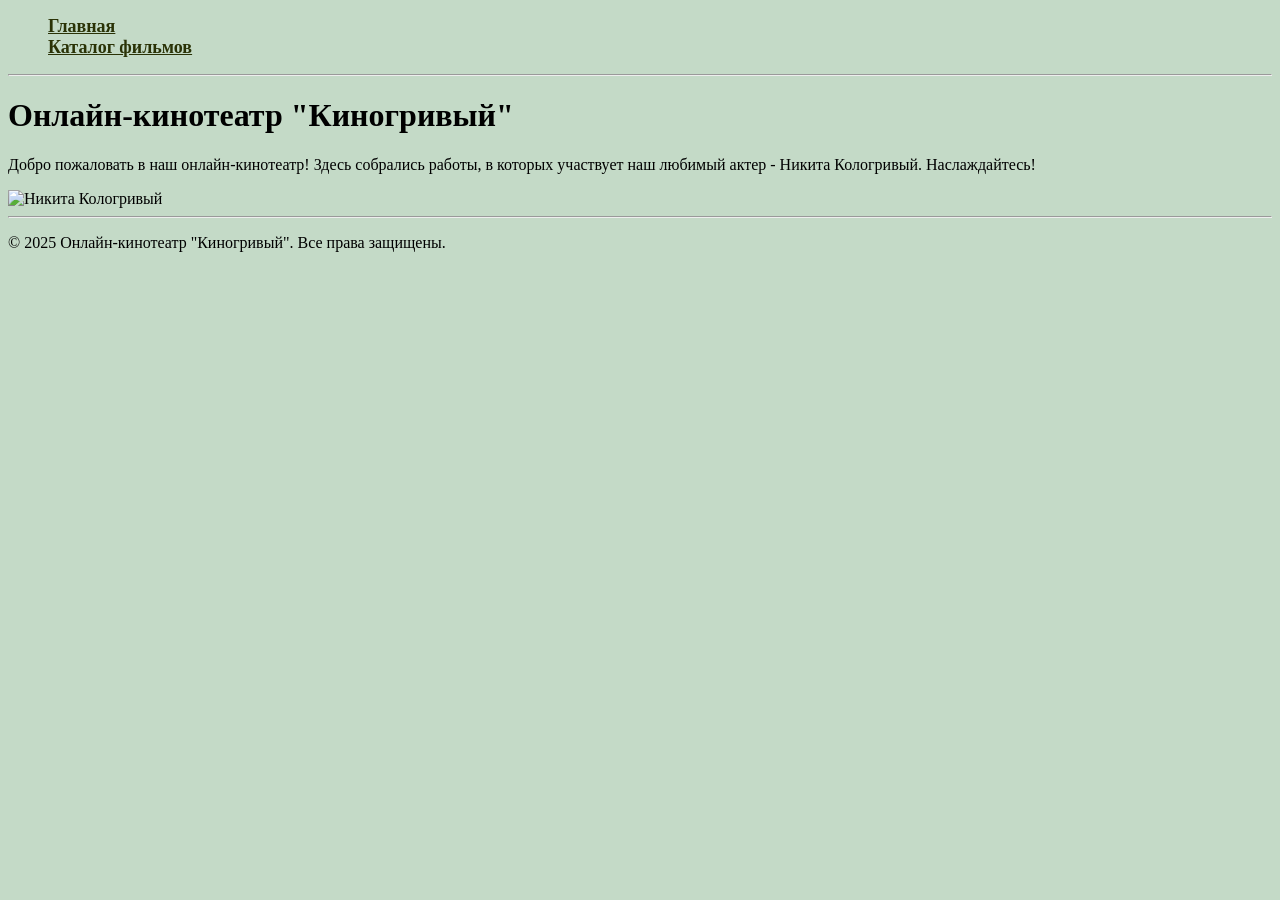
==== index.html @ 85a09b5d "Initial commit" ====
<!doctype html>
<html lang="ru">
	<head>
		<meta charset="UTF-8" />
		<title>Киногривый Кинотеатр</title>
		<link rel="stylesheet" type="text/css" href="style.css" />
	</head>
	<body>
		<header>
			<nav>
				<ul>
					<li><a href="index.html">Главная</a></li>
					<li><a href="catalog.html">Каталог фильмов</a></li>
				</ul>
			</nav>
		</header>
		<hr />
		<main>
			<h1>Онлайн-кинотеатр "Киногривый"</h1>
			<p>
				Добро пожаловать в наш онлайн-кинотеатр! Здесь собрались работы, в
				которых участвует наш любимый актер - Никита Кологривый. Наслаждайтесь!
			</p>

			<img
				src="https://ohtapress.ru/wp-content/uploads/2022/08/kolo1-777x437.jpg"
				alt="Никита Кологривый"
			/>
		</main>
		<hr />
		<footer>
			<p>&copy; 2025 Онлайн-кинотеатр "Киногривый". Все права защищены.</p>
		</footer>
	</body>
</html>
---- style.css ----
body {
	background-color: rgb(196, 218, 199);
}

nav ul {
	list-style-type: none;
}

nav ul li a {
	color: rgb(42, 50, 6);
	font-size: 18px;
	font-weight: bold;
}

.section-title {
	color: rgb(0, 0, 0);
	font-size: 18px;
	font-weight: 400;
	background-color: rgb(211, 211, 211);
}

.short-description {
	color: rgb(0, 128, 0);
	font-size: 14px;
	font-style: italic;
	line-height: 16px;
}

.detailed-description {
	color: rgb(110, 41, 41);
	font-size: 16px;
	font-weight: 400;
	line-height: 24px;
	text-align: left;
}

.characteristics-list {
	list-style-image: url('https://img.icons8.com/ios-filled/15/000000/star--v1.png');
	background-color: rgb(245, 245, 245);
	font-size: 15px;
}

.movie {
	display: inline-block;
	margin: 15px;
	text-align: center;
}

#cart {
	border: 1px solid #59882f;
	padding: 15px;
	margin-top: 30px;
	border-radius: 5px;
	background-color: #ab5f5f;
}
#cart-items {
	list-style: none;
	padding: 0;
}
#cart-items li {
	margin-bottom: 8px;
}
#cart button {
	margin-right: 10px;
	padding: 5px 10px;
}
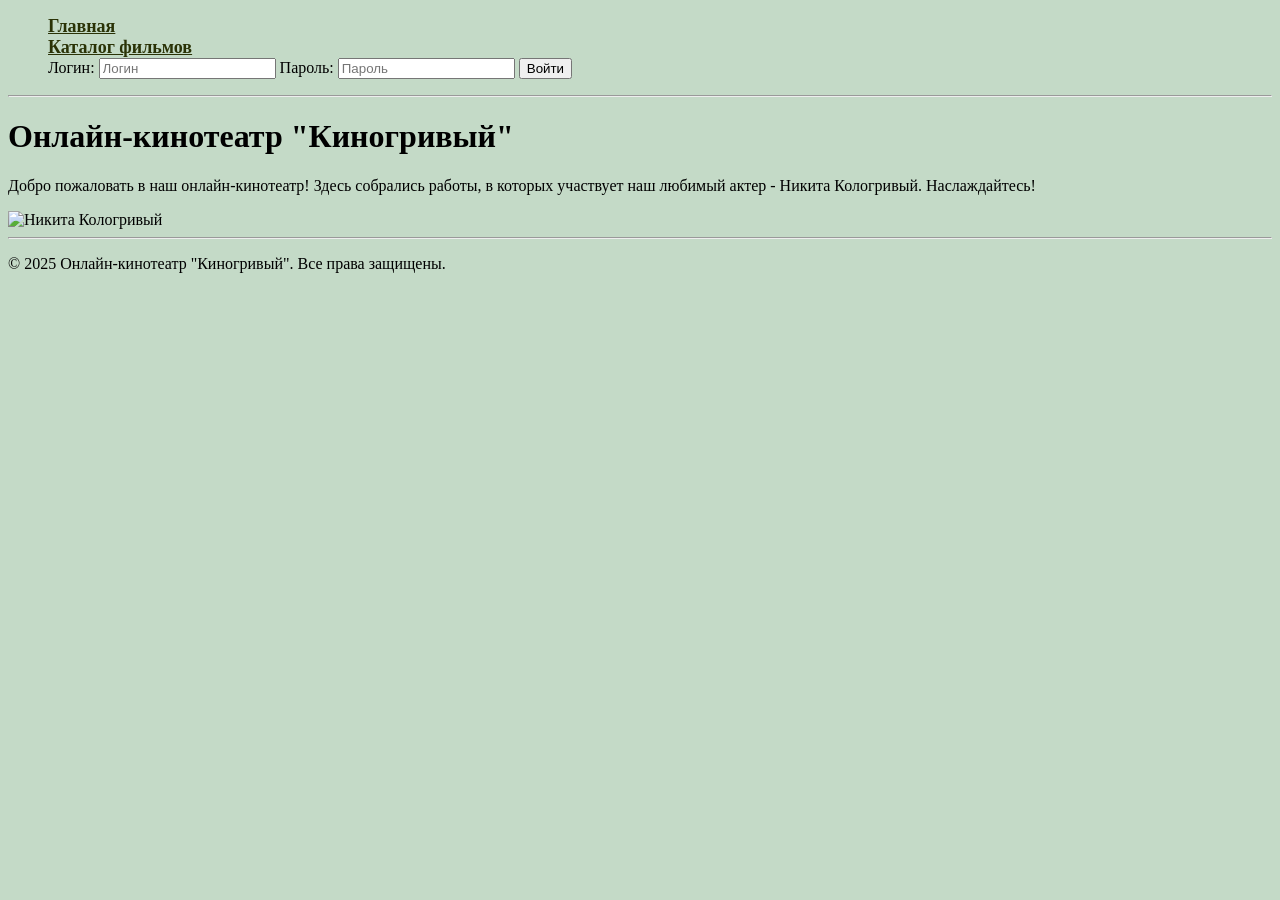
==== commit 814048ed: "practice-5-complete" ====
--- a/index.html
+++ b/index.html
@@ -11,7 +11,17 @@
 				<ul>
 					<li><a href="index.html">Главная</a></li>
 					<li><a href="catalog.html">Каталог фильмов</a></li>
+					<li><form action="php/login.php" method="post">
+    <label for="login">Логин:</label>
+    <input type="text" id="login" name="login" placeholder="Логин" required>
+    
+    <label for="password">Пароль:</label>
+    <input type="password" id="password" name="password" placeholder="Пароль" required>
+    
+    <button type="submit">Войти</button>
+</form></li>
 				</ul>
+				
 			</nav>
 		</header>
 		<hr />
